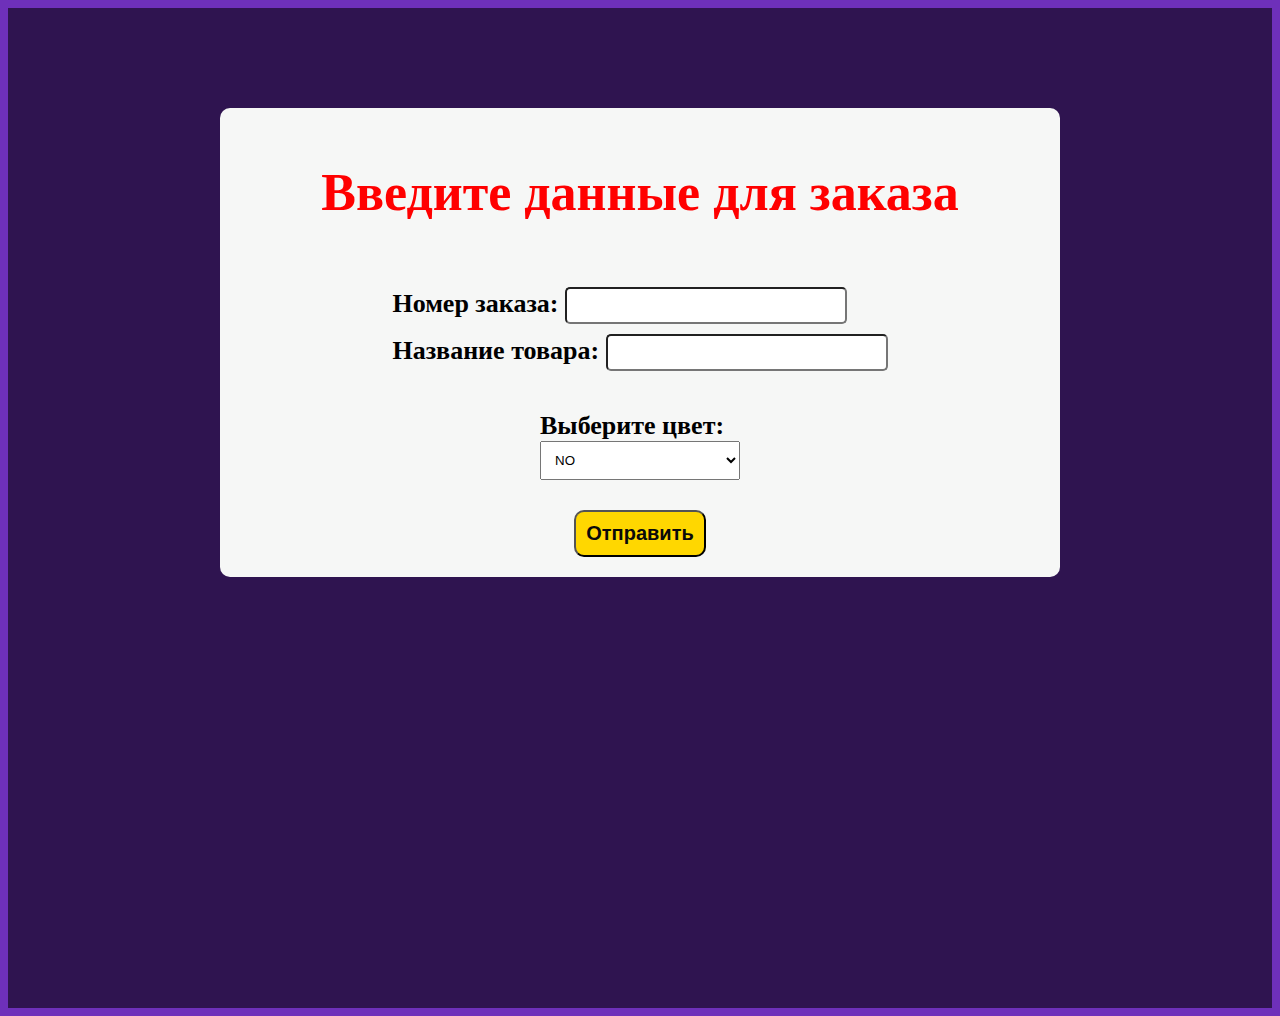
==== index.html @ 53afcca9 "korzina" ====
<!DOCTYPE html>
<html lang="ru">

<head>
	<meta charset="UTF-8">
	<meta name="viewport" content="width=device-width, initial-scale=1.0">
	<link rel="stylesheet" href="./css/style.css">
	<title>Форма ввода данных</title>
</head>

<body>

	<div class="wrapper">

		<div class="wrapper__container">

			<div class="box">
				<h1>Введите данные для заказа</h1>
			</div>



			<div class="box">
				<form id="dataForm">
					<label for="order">Номер заказа:</label>
					<input type="text" id="order" name="order" required><br>

					<label for="ware">Название товара:</label>
					<input type="text" id="ware" name="ware" required>
			</div>



			<div class="box">
				<label for="color">Выберите цвет:</label><br>
				<select id="color" name="color" required>
					<option value="no">NO</option>
					<option value="Белый">Белый</option>
					<option value="Синий">Синий</option>
					<option value="Красный">Красный</option>
				</select>
			</div>


			<div class="box">
				<button type="submit">Отправить</button>
			</div>

			</form>
		</div>


	</div>

	<script src="./js/script.js"></script>

</body>

</html>
---- css/style.css ----
body {
  background-color: rgba(93, 25, 178, 0.898);
}

.wrapper {
  background-color: rgba(0, 0, 0, 0.567);
  font-size: 26px;
  font-weight: 600;
  padding-top: 100px;
  height: 100vh;
}
.wrapper__container {
  width: 800px;
  margin: 0 auto;
  display: -webkit-box;
  display: -ms-flexbox;
  display: flex;
  -webkit-box-orient: vertical;
  -webkit-box-direction: normal;
      -ms-flex-direction: column;
          flex-direction: column;
  -webkit-box-align: center;
      -ms-flex-align: center;
          align-items: center;
  padding: 20px;
  row-gap: 30px;
  border-radius: 10px;
  background-color: rgb(246, 247, 246);
}
.wrapper__container h1 {
  color: rgb(255, 0, 0);
}

.box input {
  padding: 5px;
  border-radius: 5px;
  margin-bottom: 10px;
  font-size: 20px;
  font-weight: 600;
}

button {
  padding: 10px;
  font-size: 20px;
  background-color: gold;
  color: rgb(10, 10, 10);
  border-radius: 10px;
  font-weight: 600;
  cursor: pointer;
}

select {
  padding: 10px;
  width: 200px;
}

option {
  text-transform: uppercase;
  font-weight: 600;
}
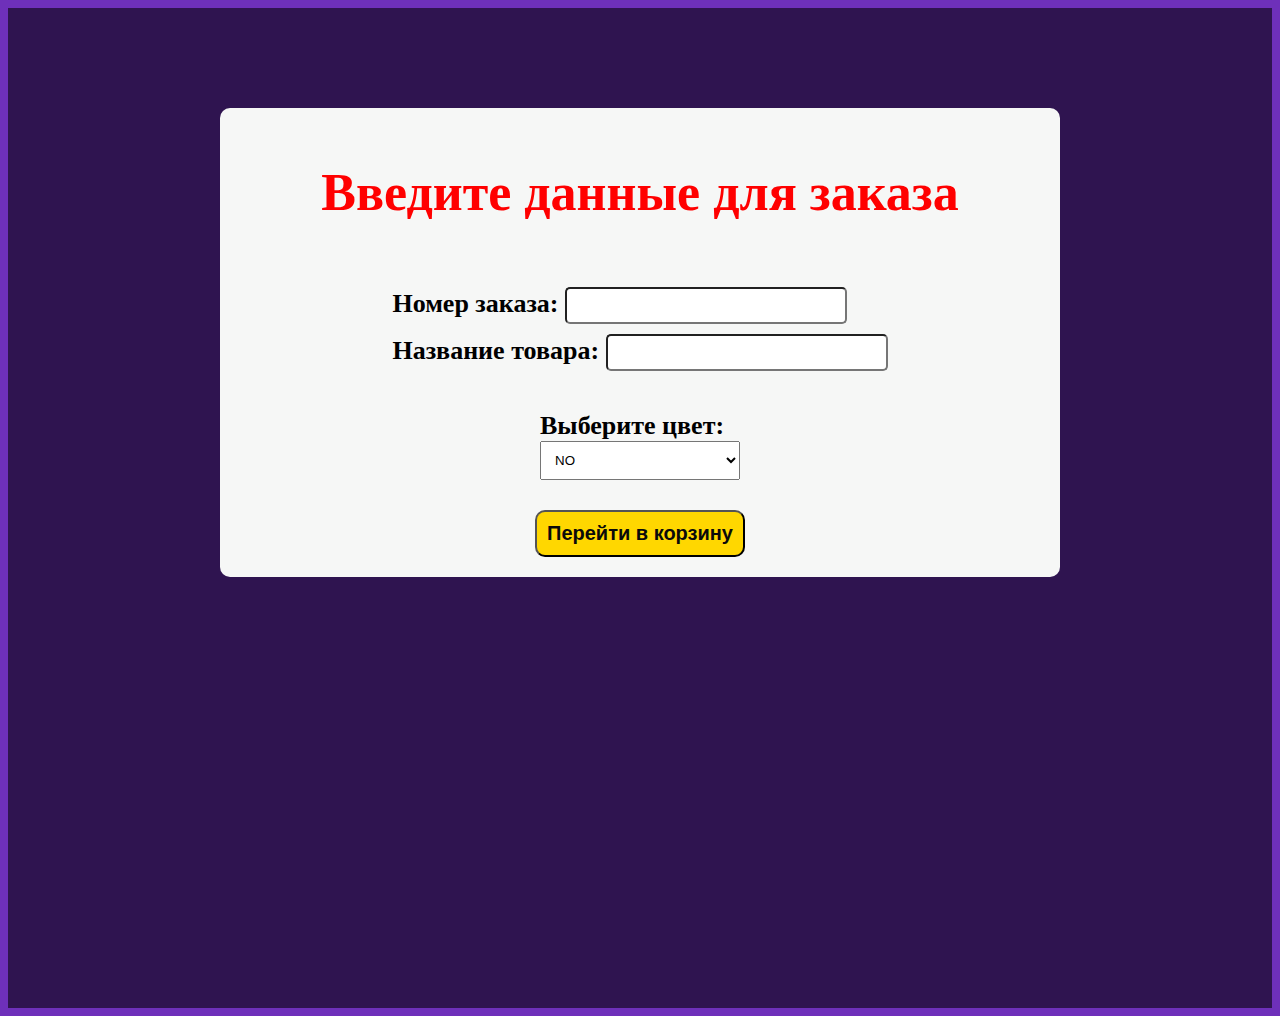
==== commit 1321a568: "upgrate" ====
--- a/index.html
+++ b/index.html
@@ -43,7 +43,7 @@
 
 
 			<div class="box">
-				<button type="submit">Отправить</button>
+				<button type="submit">Перейти в корзину</button>
 			</div>
 
 			</form>
